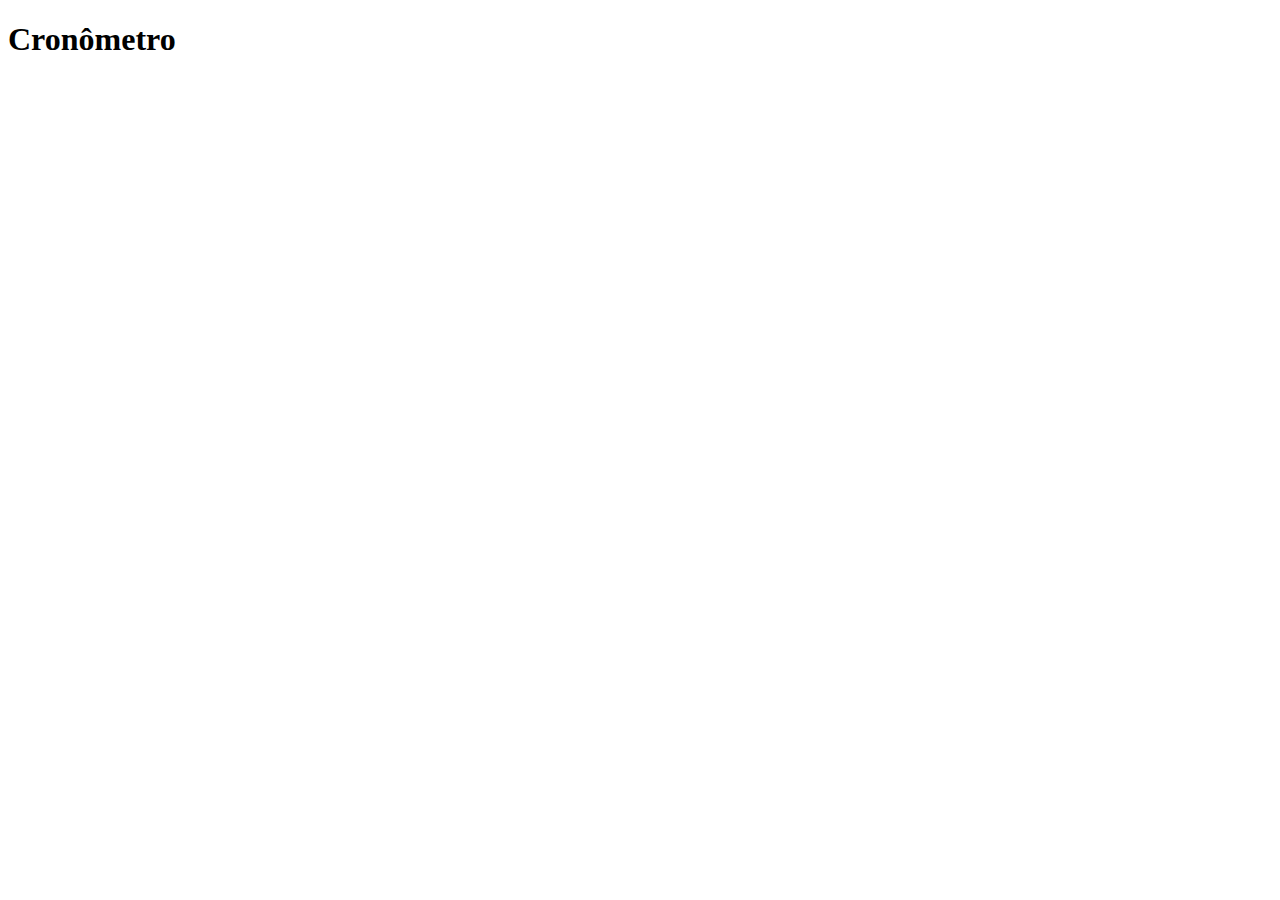
==== cronometro.html @ 2f3dcf4c "Initial commit" ====
<!DOCTYPE html>
<html lang="en">
<head>
    <meta charset="UTF-8">
    <meta http-equiv="X-UA-Compatible" content="IE=edge">
    <meta name="viewport" content="width=device-width, initial-scale=1.0">
    <title>Document</title>
</head>
<body>
    <h1>Cronômetro</h1>
</body>
</html>
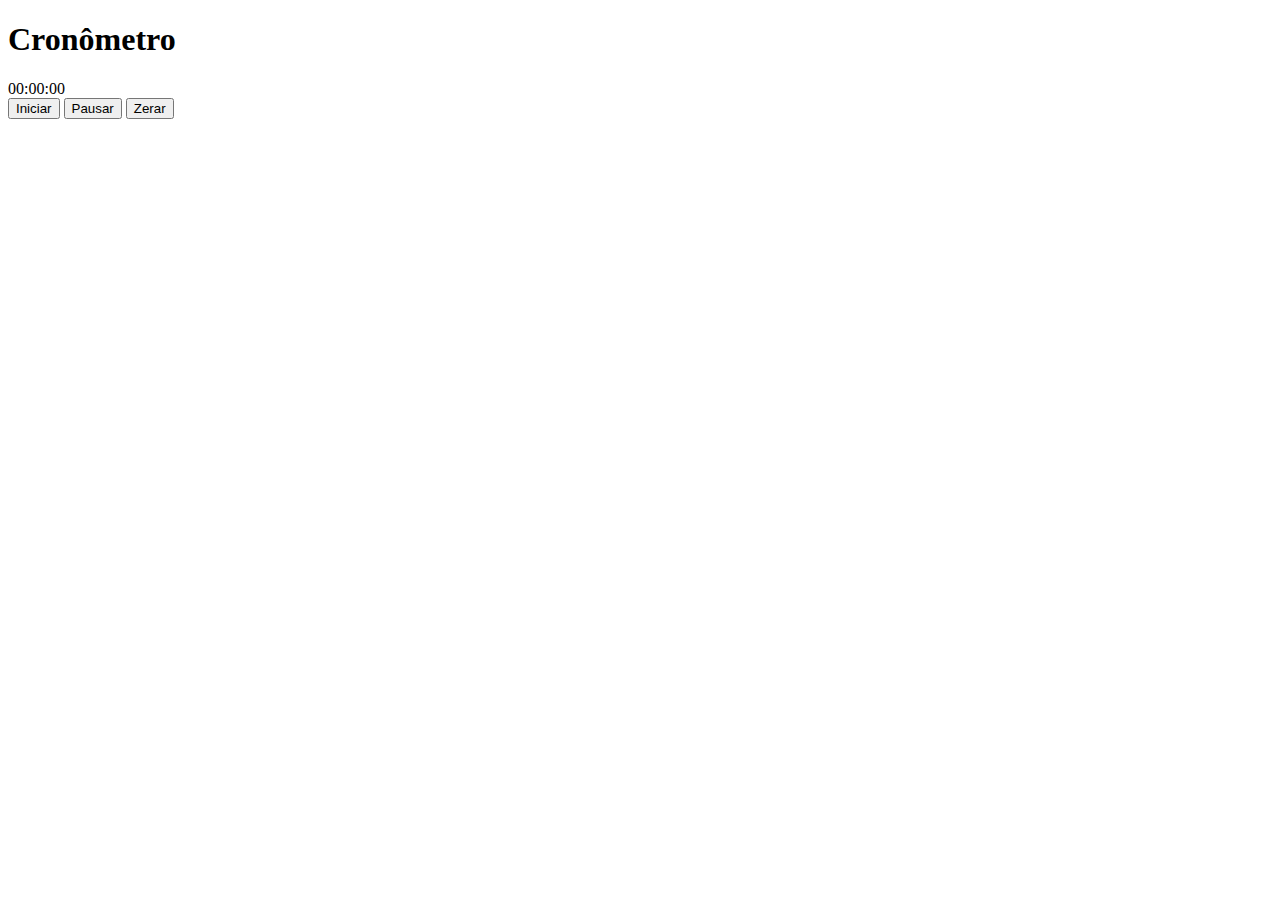
==== commit 99fdfb9d: "Update cronometro.html" ====
--- a/cronometro.html
+++ b/cronometro.html
@@ -4,9 +4,16 @@
     <meta charset="UTF-8">
     <meta http-equiv="X-UA-Compatible" content="IE=edge">
     <meta name="viewport" content="width=device-width, initial-scale=1.0">
-    <title>Document</title>
+    <title>Cronômetro</title>
+	<link rel="stylesheet" href="style.css">
 </head>
 <body>
-    <h1>Cronômetro</h1>
+    <header><h1>Cronômetro</h1></header>
+	<div id="cronometro">00:00:00</div>
+	<div id="resultado"></div>
+	<button id="iniciar">Iniciar</button>
+	<button id="pausar">Pausar</button>
+	<button id="zerar">Zerar</button>
+	<script src="script.js"></script>
 </body>
-</html>+</html>
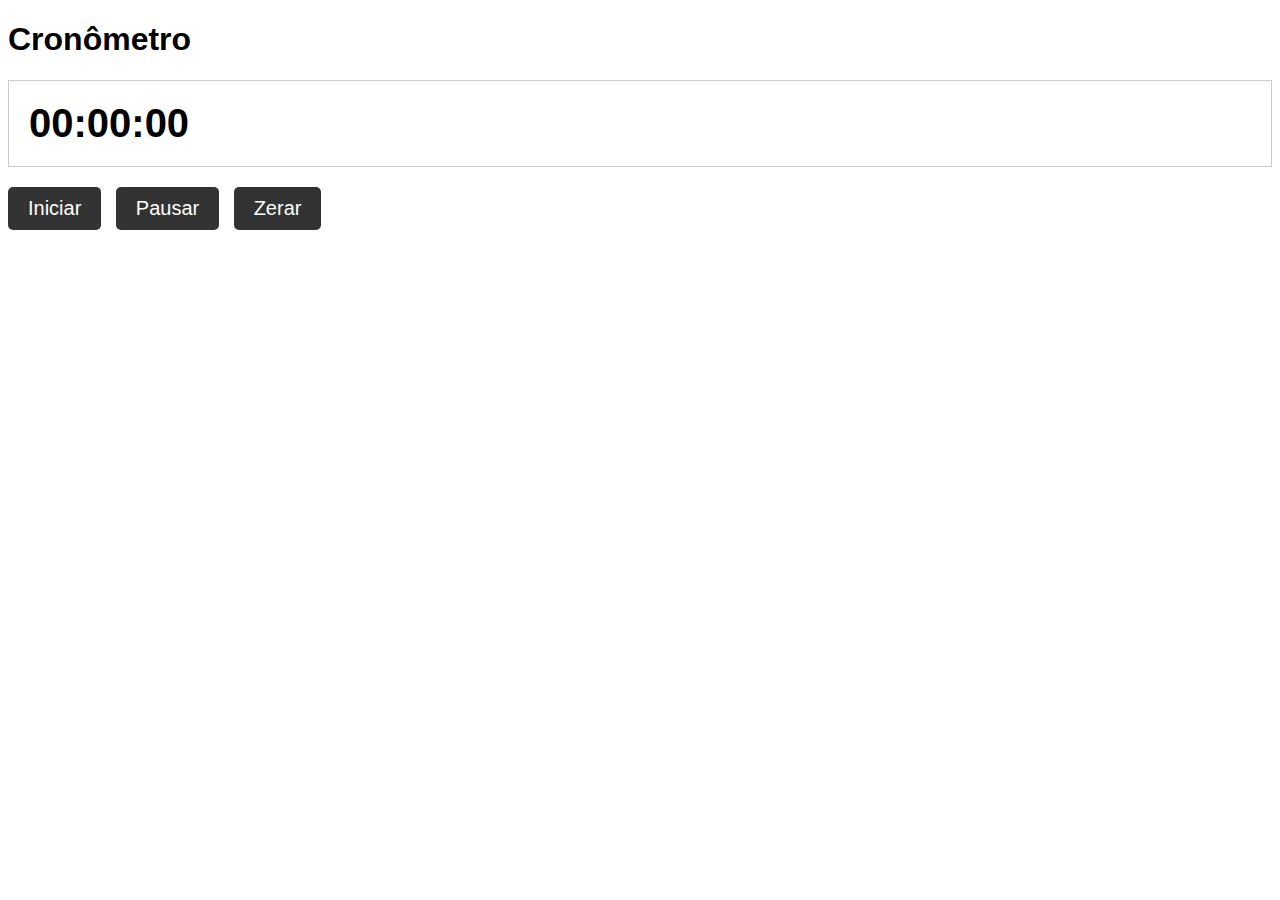
==== commit b8eac274: "javascript update" ====
--- a/cronometro.html
+++ b/cronometro.html
@@ -11,9 +11,9 @@
     <header><h1>Cronômetro</h1></header>
 	<div id="cronometro">00:00:00</div>
 	<div id="resultado"></div>
-	<button id="iniciar">Iniciar</button>
-	<button id="pausar">Pausar</button>
-	<button id="zerar">Zerar</button>
+	<button id="iniciar" onclick="iniciarCronometro()">Iniciar</button>
+	<button id="pausar" onclick="pausarCronometro()">Pausar</button>
+	<button id="zerar" onclick="zerarCronometro()">Zerar</button>
 	<script src="script.js"></script>
 </body>
 </html>
--- a/style.css
+++ b/style.css
@@ -0,0 +1,32 @@
+body {
+	font-family: Arial, sans-serif;
+}
+
+#cronometro {
+	font-size: 40px;
+	font-weight: bold;
+	padding: 20px;
+	margin-bottom: 20px;
+	border: 1px solid #ccc;
+}
+
+#resultado {
+	font-size: 30px;
+	font-weight: bold;
+	margin-bottom: 20px;
+}
+
+button {
+	font-size: 20px;
+	padding: 10px 20px;
+	margin-right: 10px;
+	background-color: #333;
+	color: #fff;
+	border: none;
+	border-radius: 5px;
+	cursor: pointer;
+}
+
+button:hover {
+	background-color: #666;
+}
